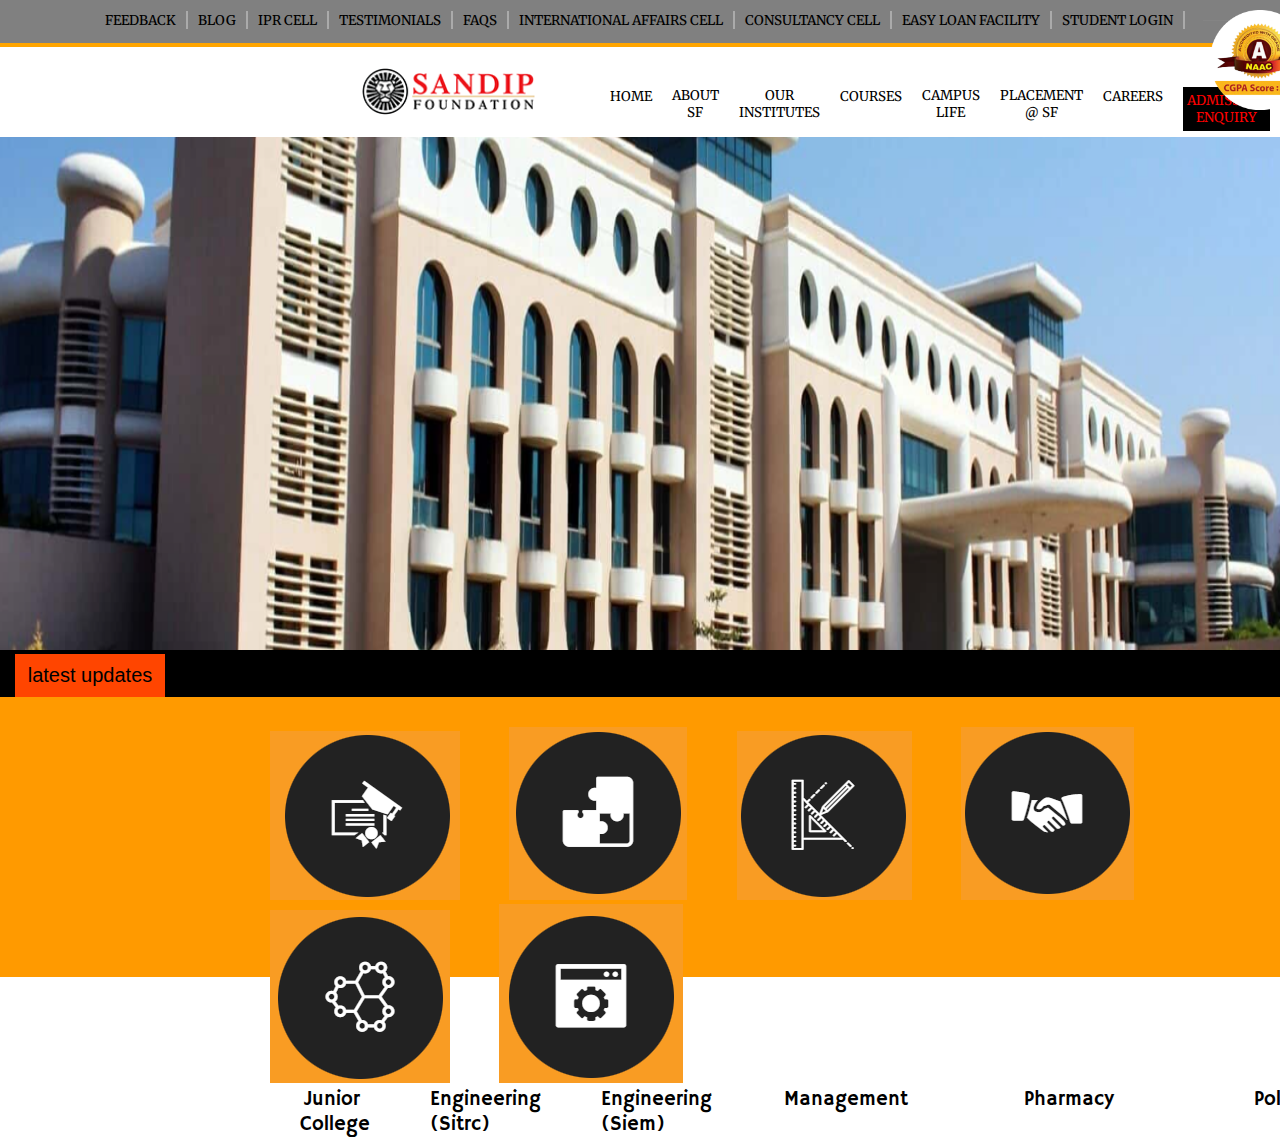
==== Sandip foundation/index.html @ d83b1ef9 "Sandip Foundation front page implement using html,css" ====
<!DOCTYPE html>
<html lang="en">
  <head>
    <meta charset="UTF-8" />
    <meta name="viewport" content="width=device-width, initial-scale=1.0" />
    <link rel="preconnect" href="https://fonts.googleapis.com" />
    <link rel="preconnect" href="https://fonts.gstatic.com" crossorigin />
    <link
      href="https://fonts.googleapis.com/css2?family=Cinzel:wght@500&family=Hammersmith+One&family=Merriweather&family=Montserrat&family=Open+Sans&family=Poppins&display=swap"
      rel="stylesheet"
    />
    <link rel="stylesheet" href="style.css" />
    <title>Sandip Foundation</title>
  </head>
  <body>
    <header class="header">
        <img src="./assets/nacc.png">
      <nav class="nav-bar-1">
        <ul>
          <li><button>feedback</button></li>
          <li><button>blog</button></li>
          <li><button>ipr cell</button></li>
          <li><button>TESTIMONIALS</button></li>
          <li><button>faqs</button></li>
          <li><button>INTERNATIONAL AFFAIRS CELL</button></li>
          <li><button>CONSULTANCY CELL</button></li>
          <li><button>EASY LOAN FACILITY</button></li>
          <li><button>STUDENT LOGIN</button></li>
        </ul>
      </nav>
      <nav class="nav-bar-2">
        <img src="./assets/header-logo.png" />
        <ul>
          <li><button>home</button></li>
          <li><button>about sf</button></li>
          <li><button>OUR INSTITUTES<i class="far fa-chevron-down"></i></button></li>
          <li><button>COURSES</button></li>
          <li><button>CAMPUS LIFE</button></li>
          <li><button>PLACEMENT @ SF</button></li>
          <li><button>CAREERS</button></li>
          <li><button class="enquiry">ADMISSION ENQUIRY</button></li>
        </ul>
      </nav>
    </header>
    <div class="college-pic">
        <img src="./assets/Screenshot 2023-12-28 174227.png">
        <div class="latest-updates">
            <div class="latest-updates-icon">
                latest updates
            </div>
        </div>
    </div>
    <div  class="course">
      <div class="image">
        <img src="./assets/Screenshot 2023-12-29 085821.jpg">
        <img src="./assets/Screenshot 2023-12-29 085832.png">
        <img src="./assets/Screenshot 2023-12-29 085840.png">
        <img src="./assets/Screenshot 2023-12-29 090257.png">
        <img src="./assets/Screenshot 2023-12-29 090312.png">
        <img src="./assets/Screenshot 2023-12-29 090321.png">
      </div>
      <ul>
        <li>&#160;Junior College</li>
        <li>Engineering (Sitrc)</li>
        <li>Engineering (Siem)</li>
        <li>&#160;&#160;&#160;Management</li>
        <li>&#160;&#160;&#160;&#160;&#160;&#160;&#160;&#160;&#160;&#160;&#160;&#160;&#160;&#160;Pharmacy</li>
        <li>&#160;&#160;&#160;&#160;&#160;&#160;&#160;&#160;&#160;&#160;&#160;&#160;&#160;&#160;&#160;&#160;&#160;&#160;&#160;&#160;Polytechnic</li>
      </ul>
    </div>
</html>
---- Sandip foundation/style.css ----
*{
    margin:0;
    padding:0;
    font-family: sans-serif;
}
.header{
    position: fixed;
}
li{
    list-style: none;
}
nav{
    width: 100vw;
}
.nav-bar-1{
    background-color: gray;
    height: 43px;
    border-bottom: 4px solid orange;
}
.nav-bar-1 ul{
    display: flex;
    justify-content: center;
    padding-top: 11px;
}
.nav-bar-1 ul li{
    list-style:none;
    border-right: 2px solid #AAA;
}
.nav-bar-1 ul li button{
    background-color: transparent;
    border: none;
    font-family: 'Merriweather', serif;
    margin: 0 10px;
    text-transform: uppercase;
    font-weight: 500;
}
.nav-bar-1 ul li button:hover{
    color: orange;
}
.nav-bar-2{
    display: flex;
    height: 90px;
    background-color: white;
}
.nav-bar-2 ul{
    display: flex;
}
.nav-bar-2 img{
    margin: 20px 60px 20px 360px;
}
.nav-bar-2 ul li{
    list-style: none;
    padding: 40px 10px;
}
.nav-bar-2 ul li button{
    background-color: transparent;
    border: transparent ;
    font-family: 'Merriweather', serif;
    text-transform: uppercase;
}
.nav-bar-2 ul li .enquiry{
    color: red;
    background-color: black;
    padding: 5px 0;
}
header > img{
    height: 100px;
    position: absolute;
    margin-left:94vw;
    margin-top: 10px;

}
.college-pic{
    background-color: black;
}
.college-pic img{
    width: 100vw;
    height: 650px;
}
.latest-updates{
    background-color: black;
    height: 43px;
    width: 100vw;
}
.latest-updates .latest-updates-icon{
    height: 33px;
    margin-left: 15px;
    width: 150px;
    font-size: 20px;
    padding-top:10px;
    text-align: center;
    background-color: orangered;
}
.course{
    background-color: #FF9A00;
    height:250px;
    padding-left: 270px;
    padding-top: 30px;
}
.course ul{
    display: flex;
    margin-left: 30px;
}
.course .image img{
    margin-right: 45px;
}
.course ul li{
    margin-right:60px ;
    font-family: 'Hammersmith One',sans-serif;
    font-size: 20px;
}
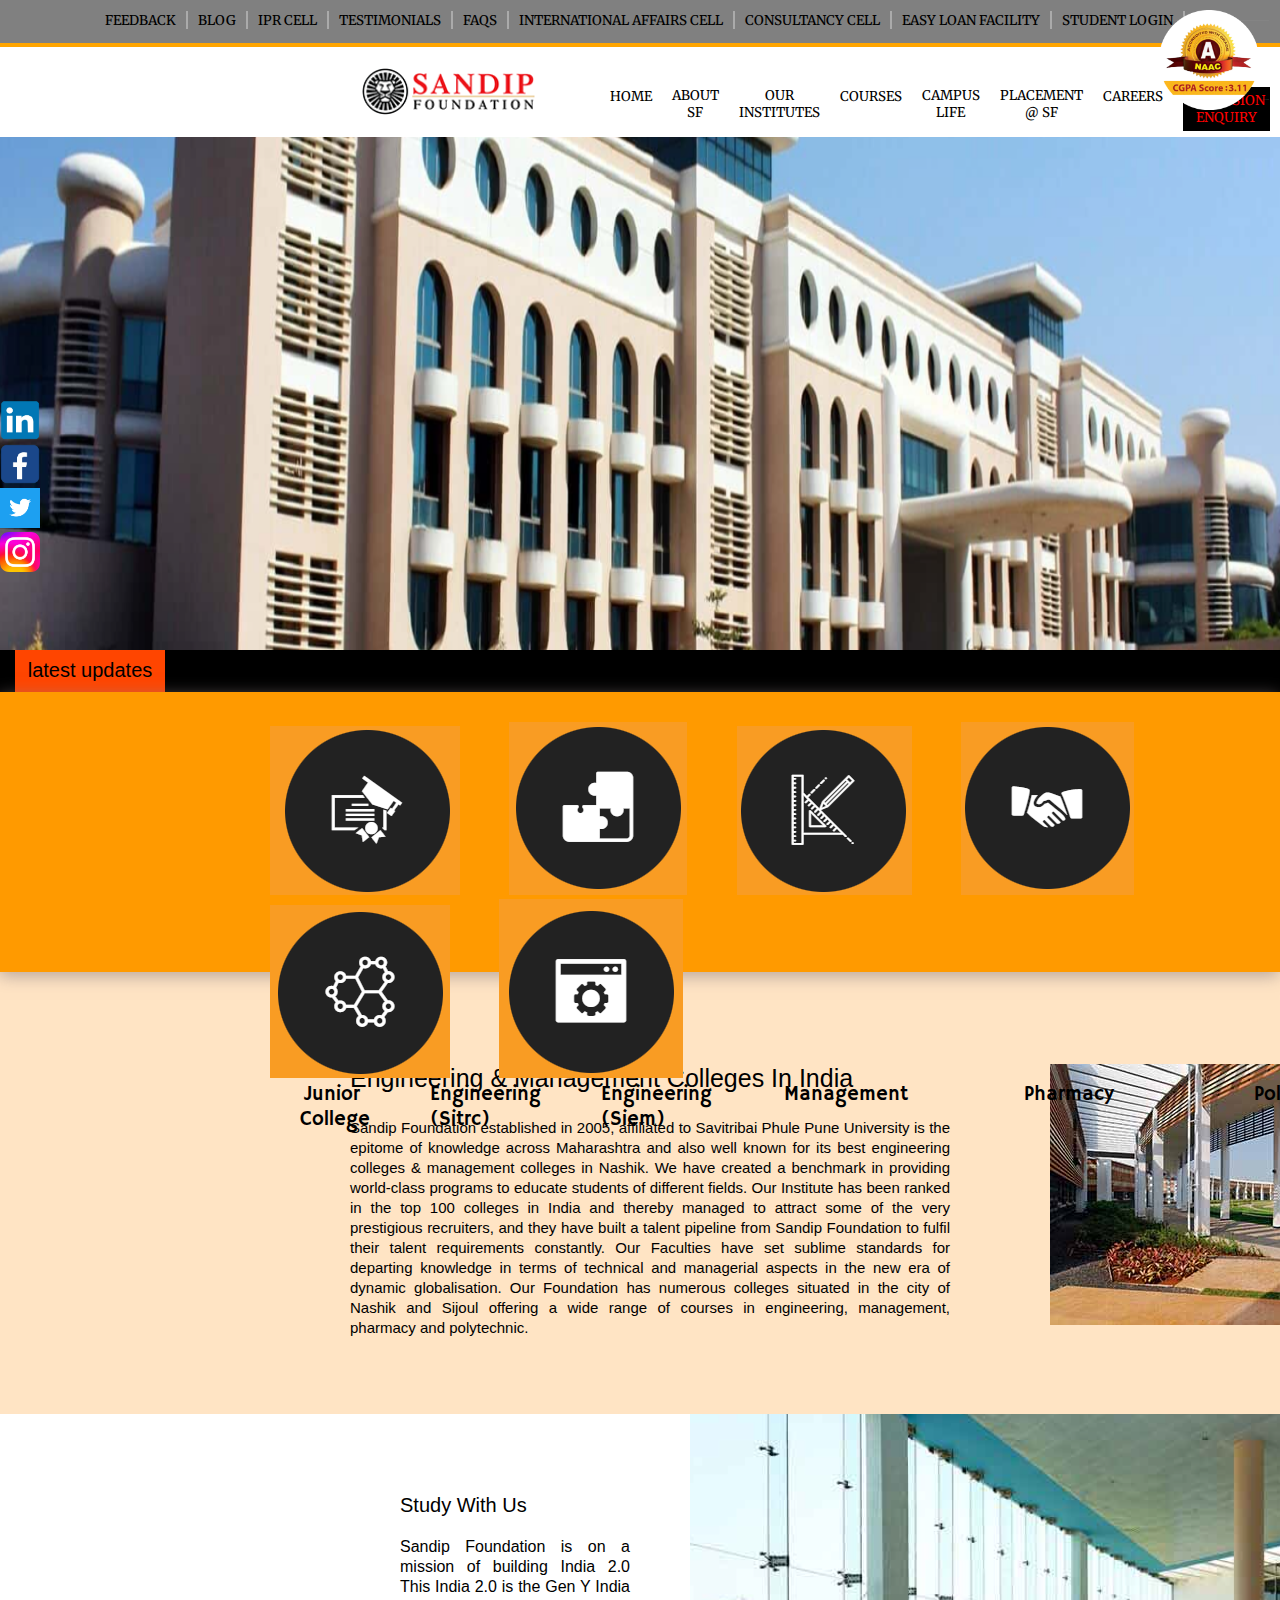
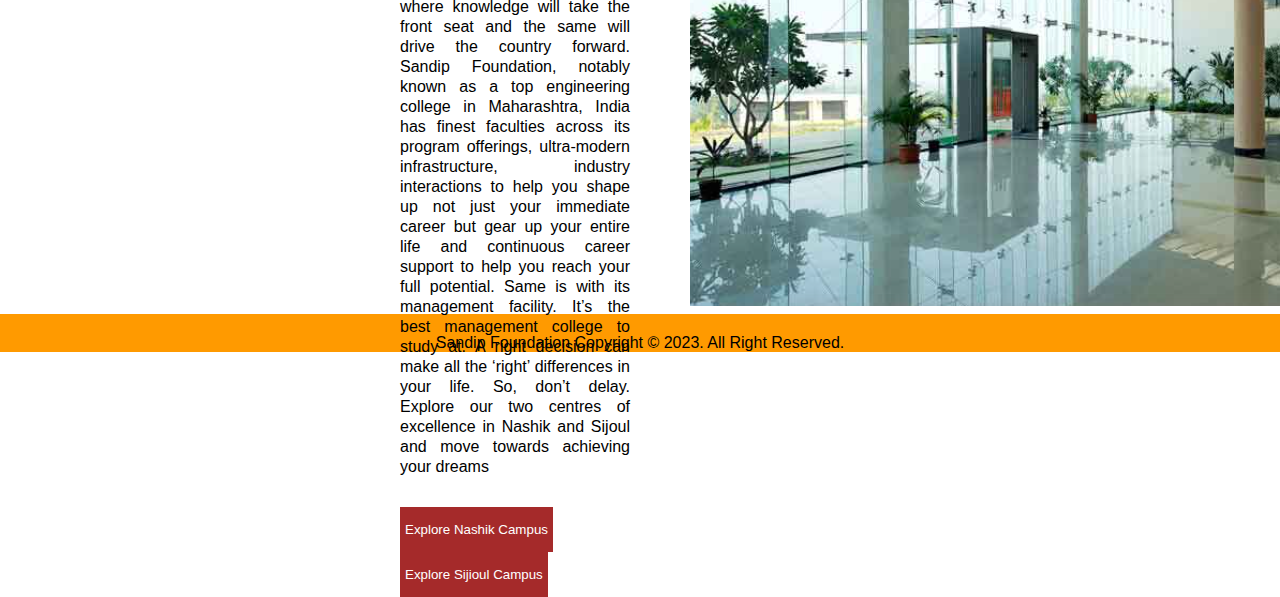
==== commit 05ff5d96: "Some changes in clone sandip foundation project" ====
--- a/Sandip foundation/index.html
+++ b/Sandip foundation/index.html
@@ -13,8 +13,20 @@
     <title>Sandip Foundation</title>
   </head>
   <body>
+    <div class="icon">
+      <ul>
+        <li><img src="./assets/1-removebg-preview1.png" /></li>
+        <li><img src="./assets/1-removebg-preview.png" /></li>
+        <li>
+          <img
+            src="./assets/apps.60673.9007199266244427.4d45042b-d7a5-4a83-be66-97779553b24d.jpg"
+          />
+        </li>
+        <li><img src="./assets/Instagram_logo_2022.svg.webp" /></li>
+      </ul>
+    </div>
     <header class="header">
-        <img src="./assets/nacc.png">
+      <img src="./assets/nacc.png" />
       <nav class="nav-bar-1">
         <ul>
           <li><button>feedback</button></li>
@@ -33,7 +45,9 @@
         <ul>
           <li><button>home</button></li>
           <li><button>about sf</button></li>
-          <li><button>OUR INSTITUTES<i class="far fa-chevron-down"></i></button></li>
+          <li>
+            <button>OUR INSTITUTES</button>
+          </li>
           <li><button>COURSES</button></li>
           <li><button>CAMPUS LIFE</button></li>
           <li><button>PLACEMENT @ SF</button></li>
@@ -43,29 +57,93 @@
       </nav>
     </header>
     <div class="college-pic">
-        <img src="./assets/Screenshot 2023-12-28 174227.png">
-        <div class="latest-updates">
-            <div class="latest-updates-icon">
-                latest updates
-            </div>
-        </div>
+      <div class="latest-updates">
+        <div class="latest-updates-icon">latest updates</div>
+      </div>
+      <img src="./assets/Screenshot 2023-12-28 174227.png" />
     </div>
-    <div  class="course">
+    <div class="course">
       <div class="image">
-        <img src="./assets/Screenshot 2023-12-29 085821.jpg">
-        <img src="./assets/Screenshot 2023-12-29 085832.png">
-        <img src="./assets/Screenshot 2023-12-29 085840.png">
-        <img src="./assets/Screenshot 2023-12-29 090257.png">
-        <img src="./assets/Screenshot 2023-12-29 090312.png">
-        <img src="./assets/Screenshot 2023-12-29 090321.png">
+        <img src="./assets/Screenshot 2023-12-29 085821.jpg" />
+        <img src="./assets/Screenshot 2023-12-29 085832.png" />
+        <img src="./assets/Screenshot 2023-12-29 085840.png" />
+        <img src="./assets/Screenshot 2023-12-29 090257.png" />
+        <img src="./assets/Screenshot 2023-12-29 090312.png" />
+        <img src="./assets/Screenshot 2023-12-29 090321.png" />
       </div>
       <ul>
         <li>&#160;Junior College</li>
         <li>Engineering (Sitrc)</li>
         <li>Engineering (Siem)</li>
         <li>&#160;&#160;&#160;Management</li>
-        <li>&#160;&#160;&#160;&#160;&#160;&#160;&#160;&#160;&#160;&#160;&#160;&#160;&#160;&#160;Pharmacy</li>
-        <li>&#160;&#160;&#160;&#160;&#160;&#160;&#160;&#160;&#160;&#160;&#160;&#160;&#160;&#160;&#160;&#160;&#160;&#160;&#160;&#160;Polytechnic</li>
+        <li>
+          &#160;&#160;&#160;&#160;&#160;&#160;&#160;&#160;&#160;&#160;&#160;&#160;&#160;&#160;Pharmacy
+        </li>
+        <li>
+          &#160;&#160;&#160;&#160;&#160;&#160;&#160;&#160;&#160;&#160;&#160;&#160;&#160;&#160;&#160;&#160;&#160;&#160;&#160;&#160;Polytechnic
+        </li>
       </ul>
     </div>
+    <div class="info">
+      <div class="info-page">
+        <div class="details">
+          <div class="subject">Engineering & Management Colleges In India</div>
+          <p>
+            Sandip Foundation established in 2005, affiliated to Savitribai
+            Phule Pune University is the epitome of knowledge across Maharashtra
+            and also well known for its best engineering colleges & management
+            colleges in Nashik. We have created a benchmark in providing
+            world-class programs to educate students of different fields. Our
+            Institute has been ranked in the top 100 colleges in India and
+            thereby managed to attract some of the very prestigious recruiters,
+            and they have built a talent pipeline from Sandip Foundation to
+            fulfil their talent requirements constantly. Our Faculties have set
+            sublime standards for departing knowledge in terms of technical and
+            managerial aspects in the new era of dynamic globalisation. Our
+            Foundation has numerous colleges situated in the city of Nashik and
+            Sijoul offering a wide range of courses in engineering, management,
+            pharmacy and polytechnic.
+          </p>
+        </div>
+        <figure>
+          <img src="./assets/5.jpg" alt="" />
+        </figure>
+      </div>
+    </div>
+    <section class="twopart">
+      <article class="text">
+        <div class="part">
+          <div class="heading">Study With Us</div>
+          <p>
+            Sandip Foundation is on a mission of building India 2.0 This India
+            2.0 is the Gen Y India where knowledge will take the front seat and
+            the same will drive the country forward. Sandip Foundation, notably
+            known as a top engineering college in Maharashtra, India has finest
+            faculties across its program offerings, ultra-modern infrastructure,
+            industry interactions to help you shape up not just your immediate
+            career but gear up your entire life and continuous career support to
+            help you reach your full potential. Same is with its management
+            facility. It’s the best management college to study at. A right
+            decision can make all the ‘right’ differences in your life. So,
+            don’t delay. Explore our two centres of excellence in Nashik and
+            Sijoul and move towards achieving your dreams
+          </p>
+          <div class="button">
+            <button>
+              Explore Nashik Campus
+            </button>
+            <button>
+              Explore Sijioul Campus
+            </button>
+          </div>
+        </div>
+      </article>
+      <figure>
+        <img src="./assets/Screenshot 2023-12-29 122341.png" />
+      </figure>
+    </section>
+    <footer>
+      Sandip Foundation Copyright © 2023. All Right Reserved.
+    </footer>
+  </body>
 </html>
--- a/Sandip foundation/style.css
+++ b/Sandip foundation/style.css
@@ -3,14 +3,16 @@
     padding:0;
     font-family: sans-serif;
 }
+body{
+    position:inherit;
+}
 .header{
     position: fixed;
+    z-index: 1;
+    width   : 100vw;
 }
 li{
     list-style: none;
-}
-nav{
-    width: 100vw;
 }
 .nav-bar-1{
     background-color: gray;
@@ -66,19 +68,20 @@
 header > img{
     height: 100px;
     position: absolute;
-    margin-left:94vw;
+    margin-left:90vw;
     margin-top: 10px;
 
 }
-.college-pic{
-    background-color: black;
-}
+
 .college-pic img{
     width: 100vw;
     height: 650px;
 }
 .latest-updates{
     background-color: black;
+    position: absolute;
+    z-index: -1;
+    top: 649px;
     height: 43px;
     width: 100vw;
 }
@@ -94,9 +97,13 @@
 .course{
     background-color: #FF9A00;
     height:250px;
+    position: relative;
+    box-shadow: -1px 4px 16px 0 rgba(151,136,136,.68);
+    top: 38px;
     padding-left: 270px;
     padding-top: 30px;
 }
+
 .course ul{
     display: flex;
     margin-left: 30px;
@@ -108,4 +115,81 @@
     margin-right:60px ;
     font-family: 'Hammersmith One',sans-serif;
     font-size: 20px;
+}
+.icon{
+    position: absolute;
+    z-index: 1;
+    top: 400px;
+}
+.icon ul{
+    position: fixed;
+}
+.icon ul li img{
+    height: 40px;
+}
+.info .info-page{
+    display: flex;
+    margin: 0 350px;
+    height: 300px;
+}
+.info{
+    height: 350px;
+    padding-top: 130px;
+    background-color: bisque;
+}
+.info-page .details .subject{
+    font-size: 25px;
+    padding-bottom: 25px;
+}
+.info-page .details p{
+    font-size: 15px;
+    line-height: 20px;
+    width: 600px;
+    text-align: justify;
+}
+.info .info-page figure{
+    margin-left: 100px;
+}
+.twopart{
+    width: 100vw;
+    height: 500px;
+    display: flex;
+}
+.text{
+    width: 50vw;
+    height: 400pxpx;
+}
+.twopart figure{
+    margin-left: 50px;
+    width: 10vw;
+}
+.twopart .part{
+    margin-top: 80px;
+    margin-left: 400px  ;
+}
+.twopart .part .heading{
+    font-size: 20px;
+}
+.twopart .part p{
+    margin-top: 20px;
+    margin-right: 10px;
+    text-align: justify;
+    line-height: 20px;
+}
+.twopart .part .button{
+    margin-top: 30px;
+}
+.twopart .part .button button{
+    padding: 15px 5px;
+    background-color: brown;
+    border: none;
+    color: white;
+}
+.twopart .part .button button:hover{
+    background-color: #AAA;
+}
+footer{
+    text-align: center; 
+    padding-top: 20px;
+    background-color: #FF9A00;
 }